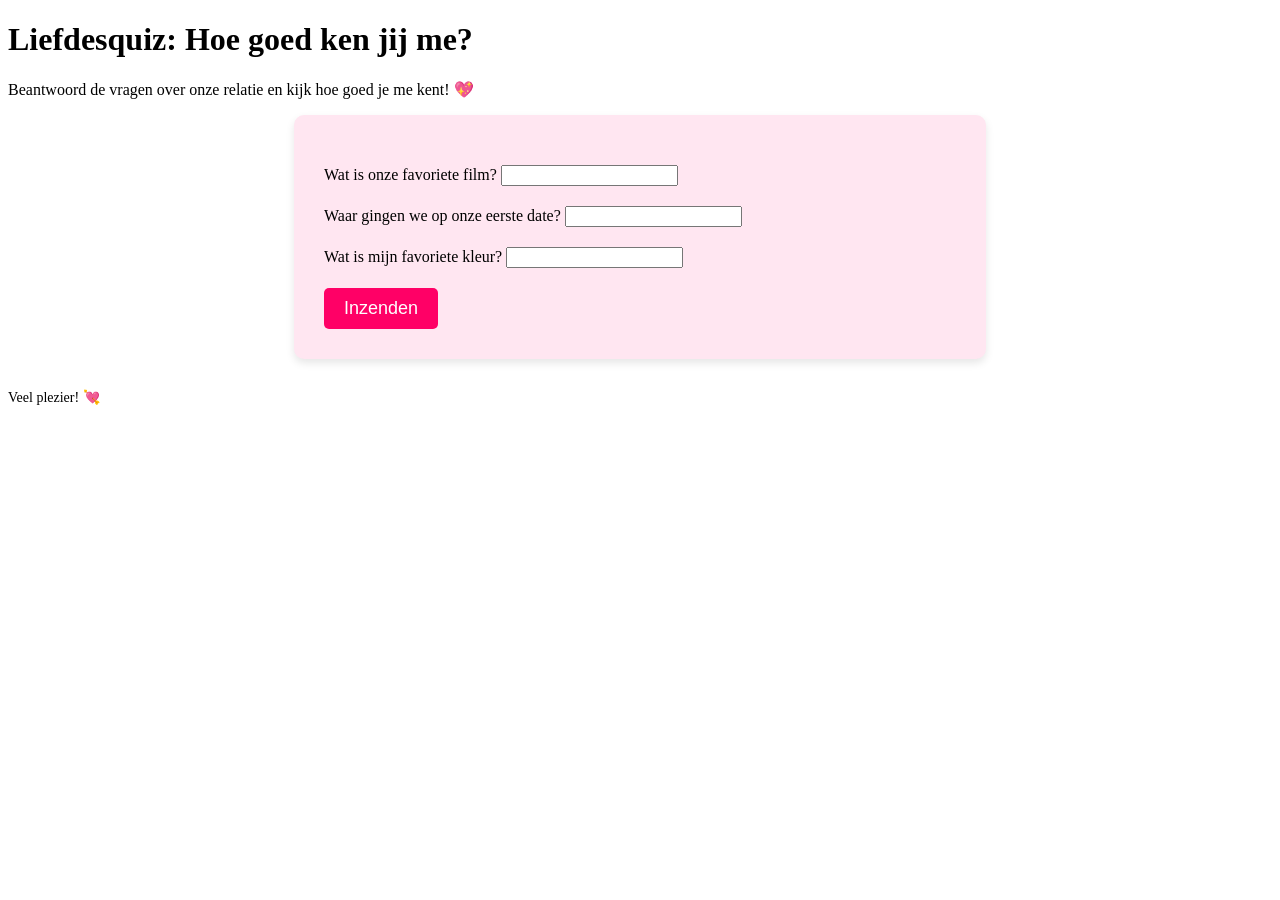
==== games/liefdesquiz/index.html @ 6c85a0dd "Add files via upload" ====
<!DOCTYPE html>
<html lang="nl">
<head>
    <meta charset="UTF-8">
    <meta name="viewport" content="width=device-width, initial-scale=1.0">
    <title>Liefdesquiz: Hoe goed ken jij me?</title>
    <link rel="stylesheet" href="../style.css">
    <link rel="stylesheet" href="quiz.css">
</head>
<body>
    <header>
        <h1>Liefdesquiz: Hoe goed ken jij me?</h1>
        <p>Beantwoord de vragen over onze relatie en kijk hoe goed je me kent! 💖</p>
    </header>

    <div id="quiz-container">
        <form id="quiz-form">
            <div class="question">
                <label for="question1">Wat is onze favoriete film?</label>
                <input type="text" id="question1" required>
            </div>

            <div class="question">
                <label for="question2">Waar gingen we op onze eerste date?</label>
                <input type="text" id="question2" required>
            </div>

            <div class="question">
                <label for="question3">Wat is mijn favoriete kleur?</label>
                <input type="text" id="question3" required>
            </div>

            <button type="submit">Inzenden</button>
        </form>
        <div id="result" class="hidden">
            <h3>Je score: <span id="score"></span></h3>
            <p id="score-message"></p>
            <button onclick="window.location.reload()">Speel opnieuw</button>
        </div>
    </div>

    <footer>
        <p>Veel plezier! 💘</p>
    </footer>

    <script src="quiz.js"></script>
</body>
</html>
---- games/liefdesquiz/quiz.css ----
#quiz-container {
    background-color: #ffe6f1;
    padding: 30px;
    border-radius: 10px;
    box-shadow: 0 4px 8px rgba(0, 0, 0, 0.1);
    width: 50%;
    margin: auto;
    text-align: left;
}

.question {
    margin: 20px 0;
}

button {
    padding: 10px 20px;
    font-size: 18px;
    background-color: #ff0066;
    color: white;
    border: none;
    border-radius: 5px;
    cursor: pointer;
}

button:hover {
    background-color: #ff3399;
}

.hidden {
    display: none;
}

footer {
    margin-top: 30px;
    font-size: 14px;
}
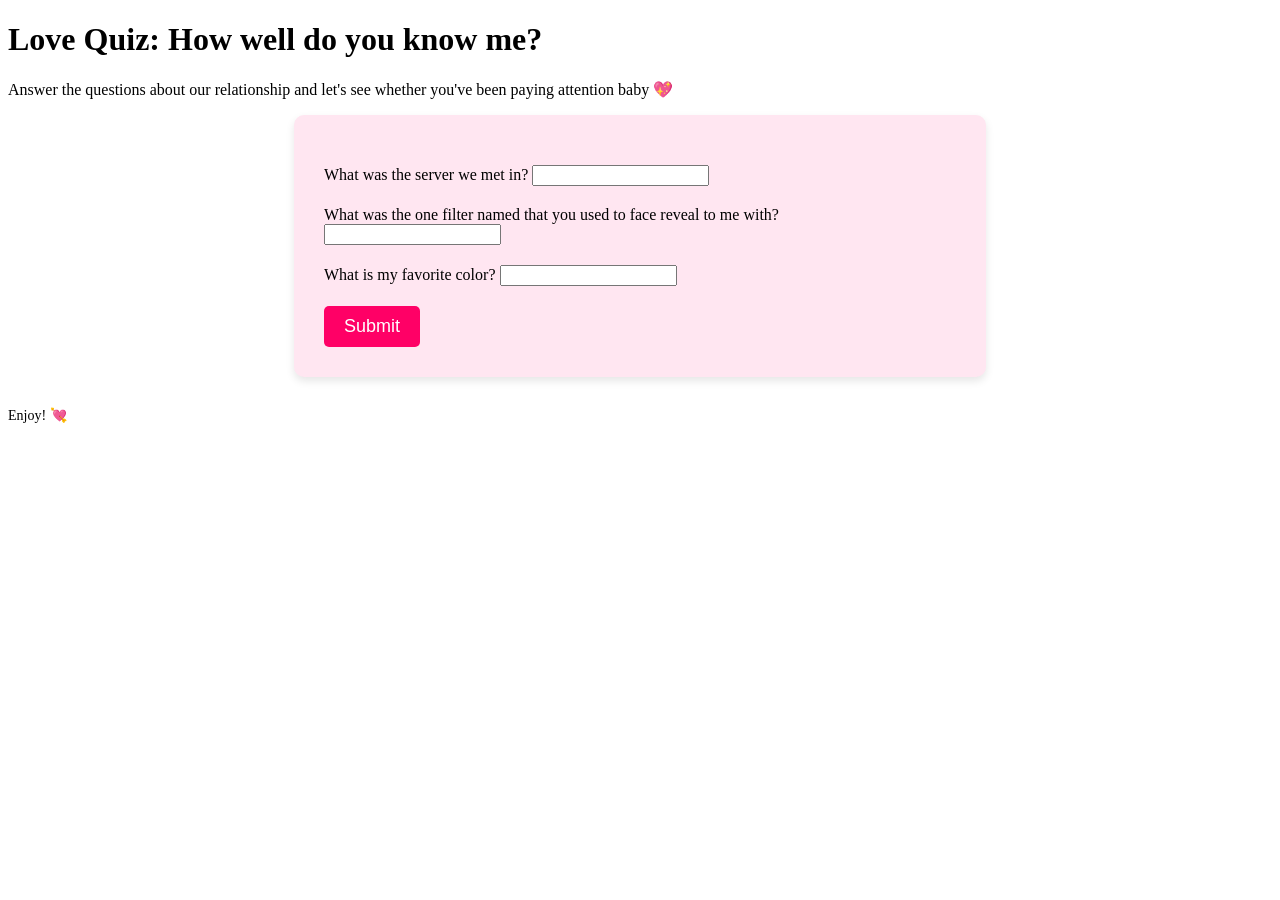
==== commit 2f255a2a: "Translate Dutch text to English in index.html" ====
--- a/games/liefdesquiz/index.html
+++ b/games/liefdesquiz/index.html
@@ -1,48 +1,48 @@
 <!DOCTYPE html>
-<html lang="nl">
+<html lang="en">
 <head>
     <meta charset="UTF-8">
     <meta name="viewport" content="width=device-width, initial-scale=1.0">
-    <title>Liefdesquiz: Hoe goed ken jij me?</title>
+    <title>Love Quiz: How well do you know me?</title>
     <link rel="stylesheet" href="../style.css">
     <link rel="stylesheet" href="quiz.css">
 </head>
 <body>
     <header>
-        <h1>Liefdesquiz: Hoe goed ken jij me?</h1>
-        <p>Beantwoord de vragen over onze relatie en kijk hoe goed je me kent! 💖</p>
+        <h1>Love Quiz: How well do you know me?</h1>
+        <p>Answer the questions about our relationship and let's see whether you've been paying attention baby 💖</p>
     </header>
 
     <div id="quiz-container">
         <form id="quiz-form">
             <div class="question">
-                <label for="question1">Wat is onze favoriete film?</label>
+                <label for="question1">What was the server we met in?</label>
                 <input type="text" id="question1" required>
             </div>
 
             <div class="question">
-                <label for="question2">Waar gingen we op onze eerste date?</label>
+                <label for="question2">What was the one filter named that you used to face reveal to me with?</label>
                 <input type="text" id="question2" required>
             </div>
 
             <div class="question">
-                <label for="question3">Wat is mijn favoriete kleur?</label>
+                <label for="question3">What is my favorite color?</label>
                 <input type="text" id="question3" required>
             </div>
 
-            <button type="submit">Inzenden</button>
+            <button type="submit">Submit</button>
         </form>
         <div id="result" class="hidden">
-            <h3>Je score: <span id="score"></span></h3>
+            <h3>Your score: <span id="score"></span></h3>
             <p id="score-message"></p>
-            <button onclick="window.location.reload()">Speel opnieuw</button>
+            <button onclick="window.location.reload()">Play again</button>
         </div>
     </div>
 
     <footer>
-        <p>Veel plezier! 💘</p>
+        <p>Enjoy! 💘</p>
     </footer>
 
     <script src="quiz.js"></script>
 </body>
-</html>+</html>
